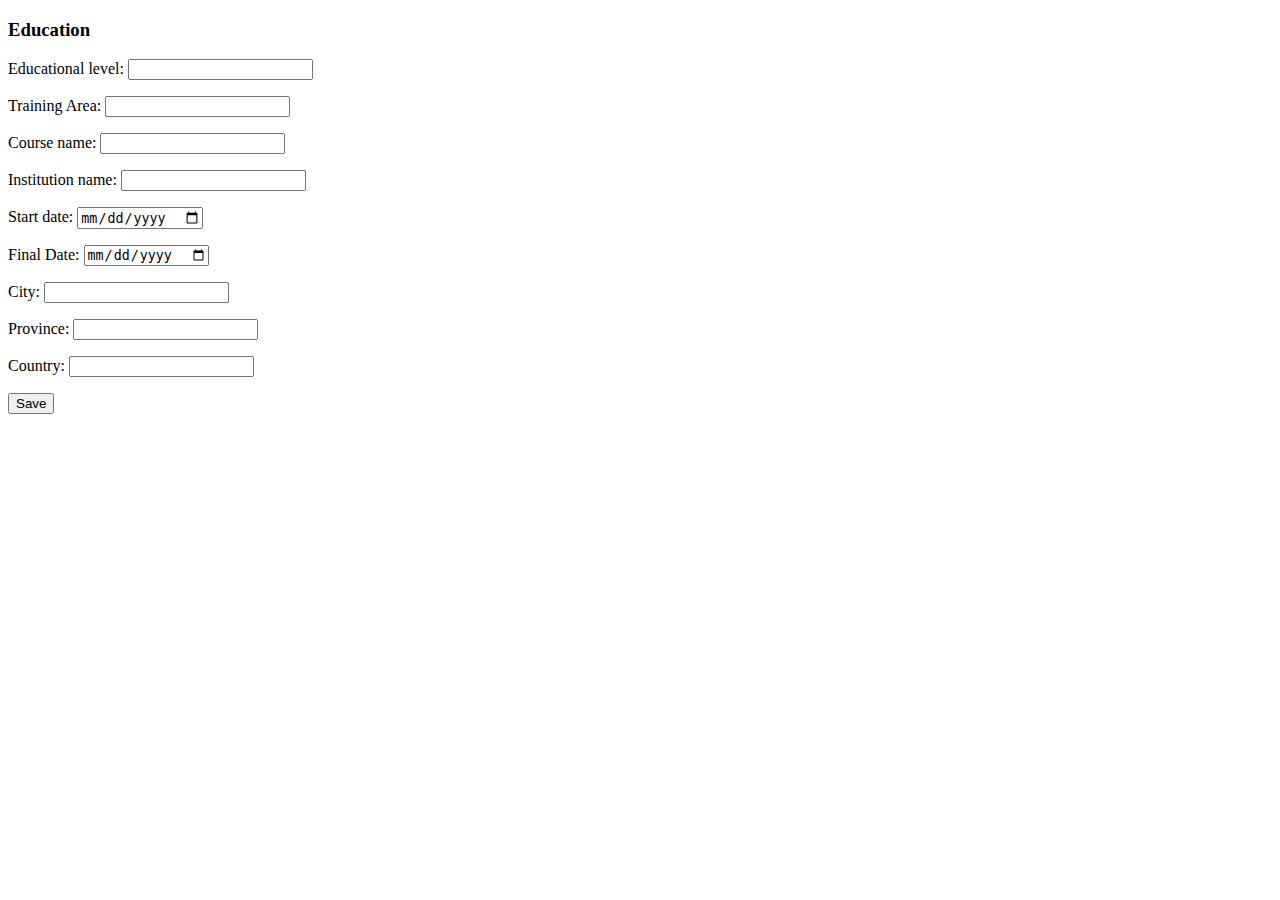
==== src/main/resources/templates/education.html @ ef518ef6 "03/09/2019" ====
<!DOCTYPE html>
<html lang="en">
<head>
    <meta charset="UTF-8">
    <title>Education</title>
</head>
<body>
<h3>Education</h3>
    <form method="post">
        <p>Educational level: <input type="text" value="" name="educationalLevel"/></p>
        <p>Training Area: <input type="text" value="" name="trainingArea"/></p>
        <p>Course name: <input type="text" value="" name="courseName"/></p>
        <p>Institution name: <input type="int" value="" name="institution"/></p>
        <p>Start date: <input type="date" value="" name="startDate"/></p>
        <p>Final Date: <input type="date" value="" name="finalDate"/></p>
        <p>City: <input type="text" value="" name="city"/></p>
        <p>Province: <input type="text" value="" name="province"/></p>
        <p>Country: <input type="text" value="" name="country"/></p>
        <button type="submit">Save</button>
    </form>

</body>
</html>
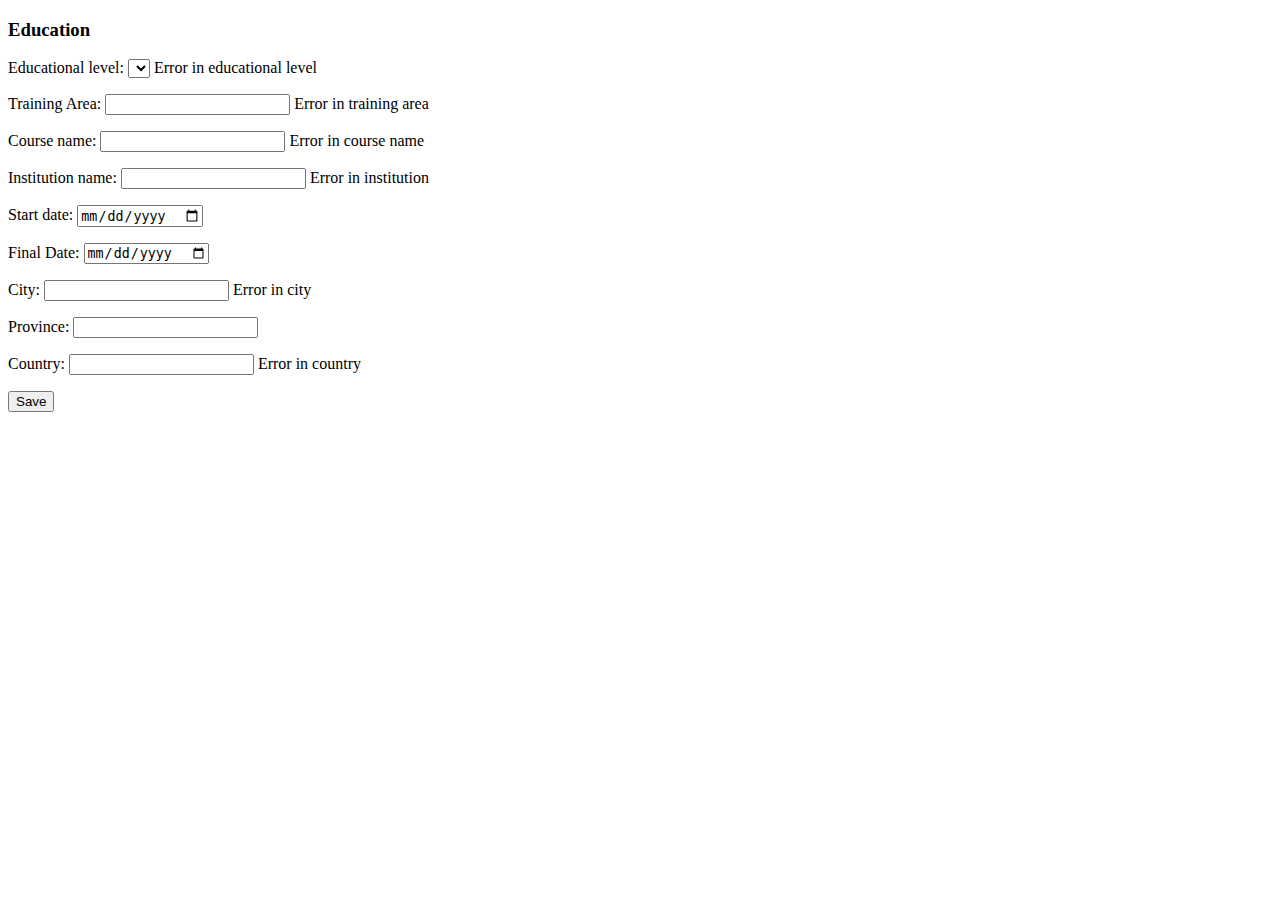
==== commit a6149f59: "10/09/2019" ====
--- a/src/main/resources/templates/education.html
+++ b/src/main/resources/templates/education.html
@@ -1,21 +1,33 @@
 <!DOCTYPE html>
-<html lang="en">
+<html lang="en" xmlns:th="http://www.thymeleaf.org">
 <head>
     <meta charset="UTF-8">
     <title>Education</title>
 </head>
 <body>
 <h3>Education</h3>
-    <form method="post">
-        <p>Educational level: <input type="text" value="" name="educationalLevel"/></p>
-        <p>Training Area: <input type="text" value="" name="trainingArea"/></p>
-        <p>Course name: <input type="text" value="" name="courseName"/></p>
-        <p>Institution name: <input type="int" value="" name="institution"/></p>
-        <p>Start date: <input type="date" value="" name="startDate"/></p>
-        <p>Final Date: <input type="date" value="" name="finalDate"/></p>
-        <p>City: <input type="text" value="" name="city"/></p>
-        <p>Province: <input type="text" value="" name="province"/></p>
-        <p>Country: <input type="text" value="" name="country"/></p>
+
+    <form action="#" th:action="@{/education}" th:object="${education}" method="post">
+        <p>Educational level:
+            <select th:field="*{educationalLevel}">
+                <option th:each="educationalLevel : ${level}" th:value="${educationalLevel}" th:text="${educationalLevel}"></option>
+            </select>
+<!--        <p>Educational level: <input type="text" th:field="*{educationalLevel}"/>-->
+            <label th:if="${#fields.hasErrors('educationalLevel')}"  th:errors="*{educationalLevel}"  th:class="'error'">Error in educational level</label></p>
+        <p>Training Area: <input type="text" th:field="*{trainingArea}"/>
+            <label th:if="${#fields.hasErrors('trainingArea')}"  th:errors="*{trainingArea}"  th:class="'error'">Error in training area</label></p>
+        <p>Course name: <input type="text" th:field="*{courseName}"/>
+            <label th:if="${#fields.hasErrors('courseName')}"  th:errors="*{courseName}"  th:class="'error'">Error in course name</label></p>
+        <p>Institution name: <input type="text" th:field="*{institution}"/>
+            <label th:if="${#fields.hasErrors('institution')}"  th:errors="*{institution}"  th:class="'error'">Error in institution</label></p>
+        <p>Start date: <input type="date" th:field="*{startDate}"/></p>
+        <p>Final Date: <input type="date" th:field="*{finalDate}"/></p>
+        <p>City: <input type="text" th:field="*{city}"/>
+            <label th:if="${#fields.hasErrors('city')}"  th:errors="*{city}"  th:class="'error'">Error in city</label></p>
+        <p>Province: <input type="text" th:field="*{province}"/></p>
+        <p>Country: <input type="text" th:field="*{country}"/>
+            <label th:if="${#fields.hasErrors('country')}"  th:errors="*{country}"  th:class="'error'">Error in country</label></p>
+
         <button type="submit">Save</button>
     </form>
 
